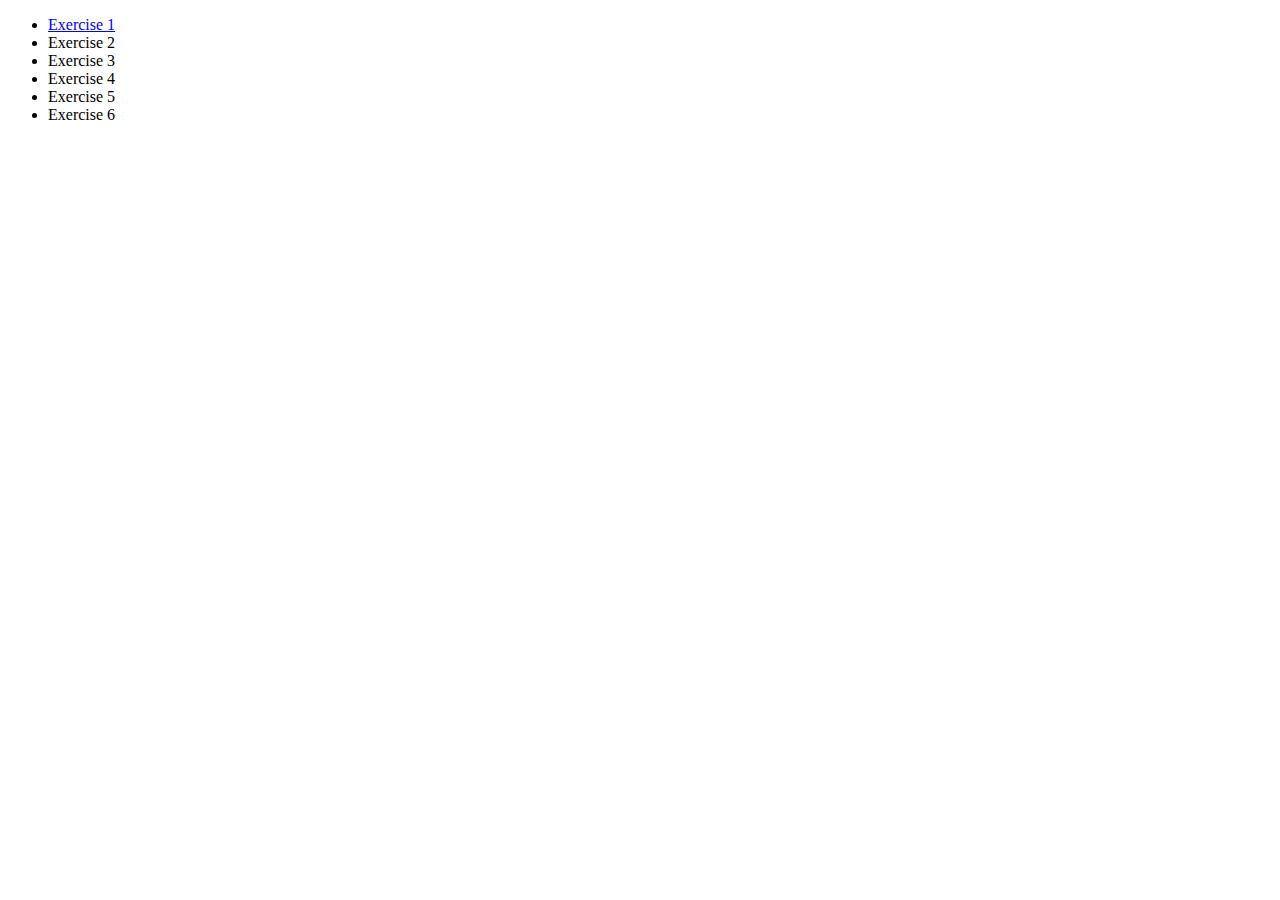
==== index.html @ 9a507058 "Initial commit" ====
<!DOCTYPE html>
<html>
    <head>
        <title> My individual Tasks - Lassi Teronen</title>
    </head>
    <body>

        <ul>
            <li><a href="Exercise1.html">Exercise 1</a></li>
            <li>Exercise 2</li>
            <li>Exercise 3</li>
            <li>Exercise 4</li>
            <li>Exercise 5</li>
            <li>Exercise 6</li>
        </ul>
    </body>

</html>
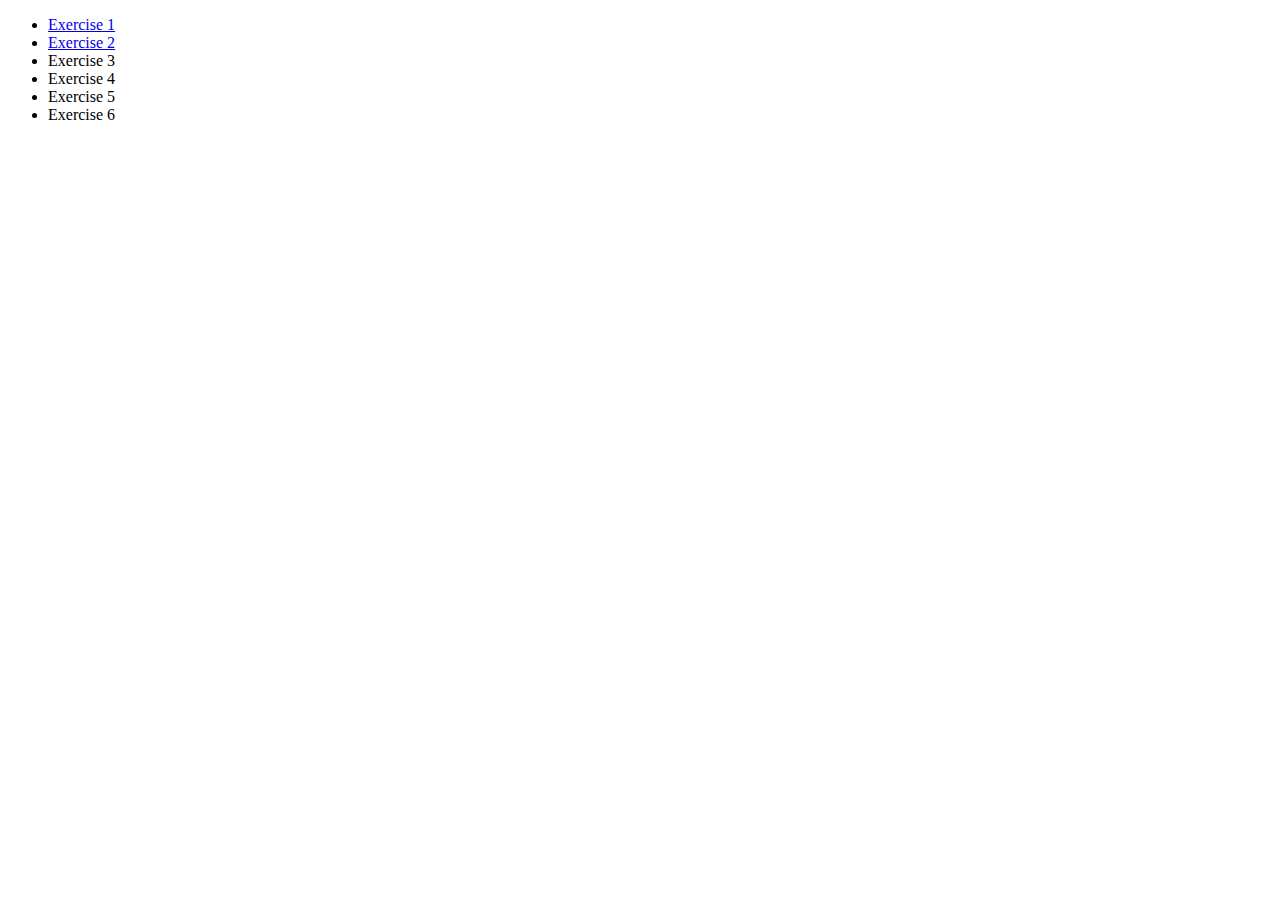
==== commit 91b62108: "Update index.html" ====
--- a/index.html
+++ b/index.html
@@ -1,13 +1,13 @@
 <!DOCTYPE html>
 <html>
     <head>
-        <title> My individual Tasks - Lassi Teronen</title>
+        <title> My individual Tasks - Lassi</title>
     </head>
     <body>
 
         <ul>
             <li><a href="Exercise1.html">Exercise 1</a></li>
-            <li>Exercise 2</li>
+            <li><a href="Exercise2.html">Exercise 2</a></li>
             <li>Exercise 3</li>
             <li>Exercise 4</li>
             <li>Exercise 5</li>
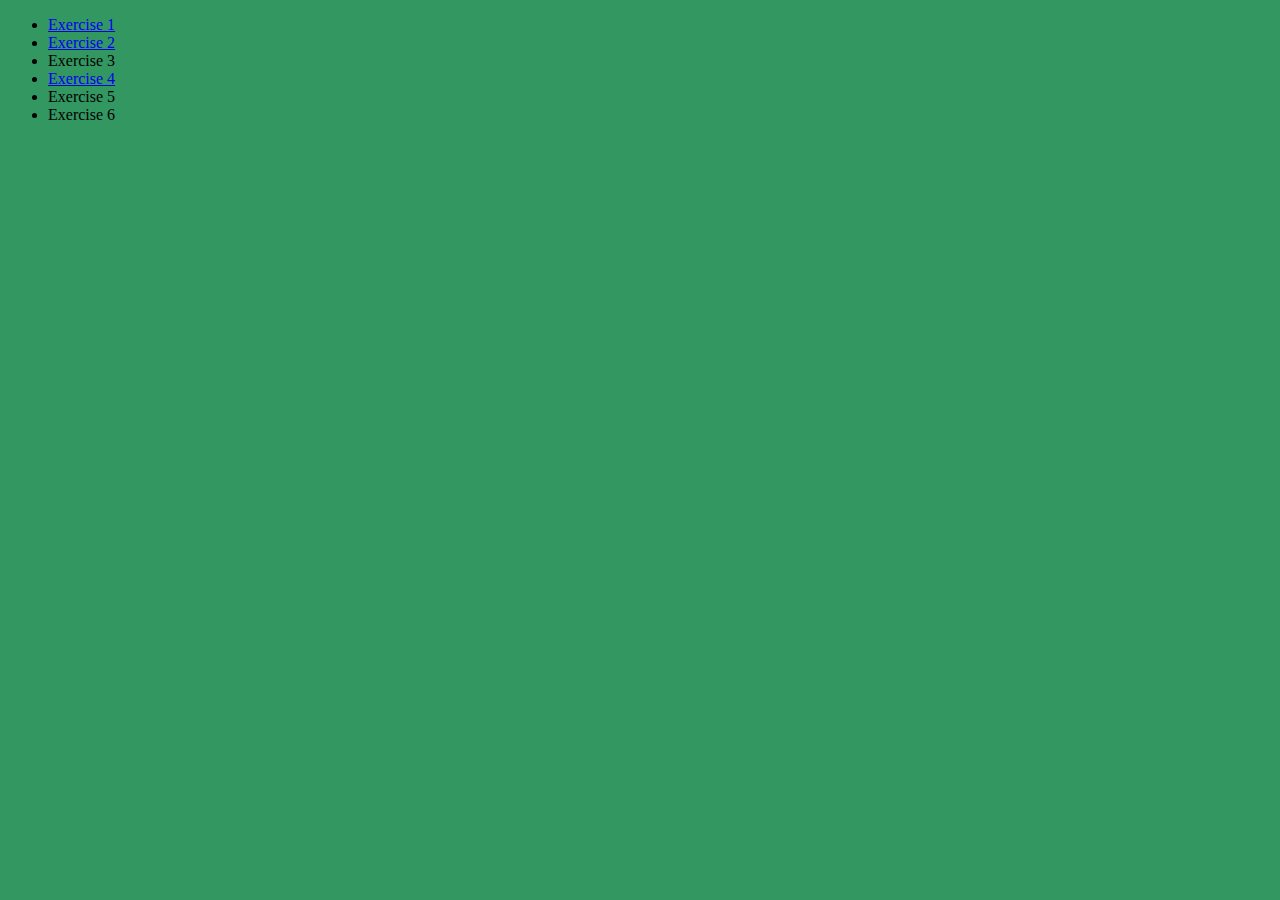
==== commit e780c120: "a" ====
--- a/index.html
+++ b/index.html
@@ -1,6 +1,8 @@
 <!DOCTYPE html>
-<html>
+<html lang="en">
     <head>
+        <link rel="stylesheet" href="styles/style.css">
+        <meta charset="utf-8">
         <title> My individual Tasks - Lassi</title>
     </head>
     <body>
@@ -9,7 +11,7 @@
             <li><a href="Exercise1.html">Exercise 1</a></li>
             <li><a href="Exercise2.html">Exercise 2</a></li>
             <li>Exercise 3</li>
-            <li>Exercise 4</li>
+            <li><a href="Exercise4.html">Exercise 4</a></li>
             <li>Exercise 5</li>
             <li>Exercise 6</li>
         </ul>
--- a/styles/style.css
+++ b/styles/style.css
@@ -0,0 +1,32 @@
+body {
+    background-color: rgb(51, 151, 98);
+}
+  p {
+    font-family: 'Courier New', Courier, monospace;
+    font-size: 20px;
+    margin-top: auto;
+    margin-bottom: auto;
+    margin-left: auto;
+    margin-right: auto;
+  }
+  h1{
+    font-family: 'Franklin Gothic Medium', 'Arial Narrow', Arial, sans-serif;
+    color: blueviolet;
+    margin: auto;
+  }
+  a:hover{
+    color: red;
+  }
+  a:visited{
+    color: red;
+  }
+  img{
+    width: 50px;
+    height: 50px;
+  }
+  footer{
+    background-color: black;
+    color: white;
+    padding: 20px;
+    text-align: center;
+  }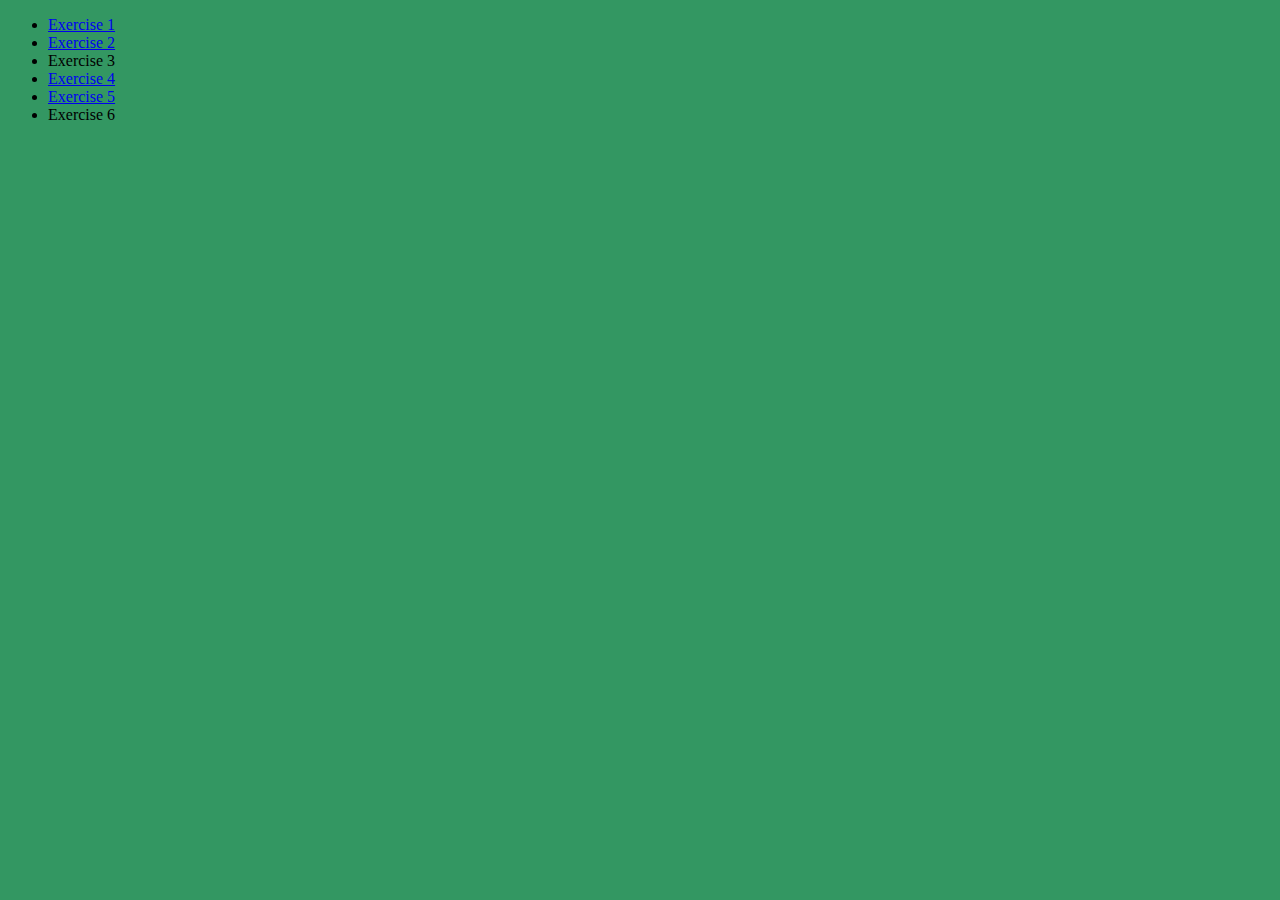
==== commit 03617dc6: "a" ====
--- a/index.html
+++ b/index.html
@@ -8,11 +8,11 @@
     <body>
 
         <ul>
-            <li><a href="Exercise1.html">Exercise 1</a></li>
-            <li><a href="Exercise2.html">Exercise 2</a></li>
+            <li><a href="exercises/Exercise1.html">Exercise 1</a></li>
+            <li><a href="exercises/Exercise2.html">Exercise 2</a></li>
             <li>Exercise 3</li>
-            <li><a href="Exercise4.html">Exercise 4</a></li>
-            <li>Exercise 5</li>
+            <li><a href="exercises/Exercise4.html">Exercise 4</a></li>
+            <li><a href="exercises/Exercise5.html">Exercise 5</a></li>
             <li>Exercise 6</li>
         </ul>
     </body>
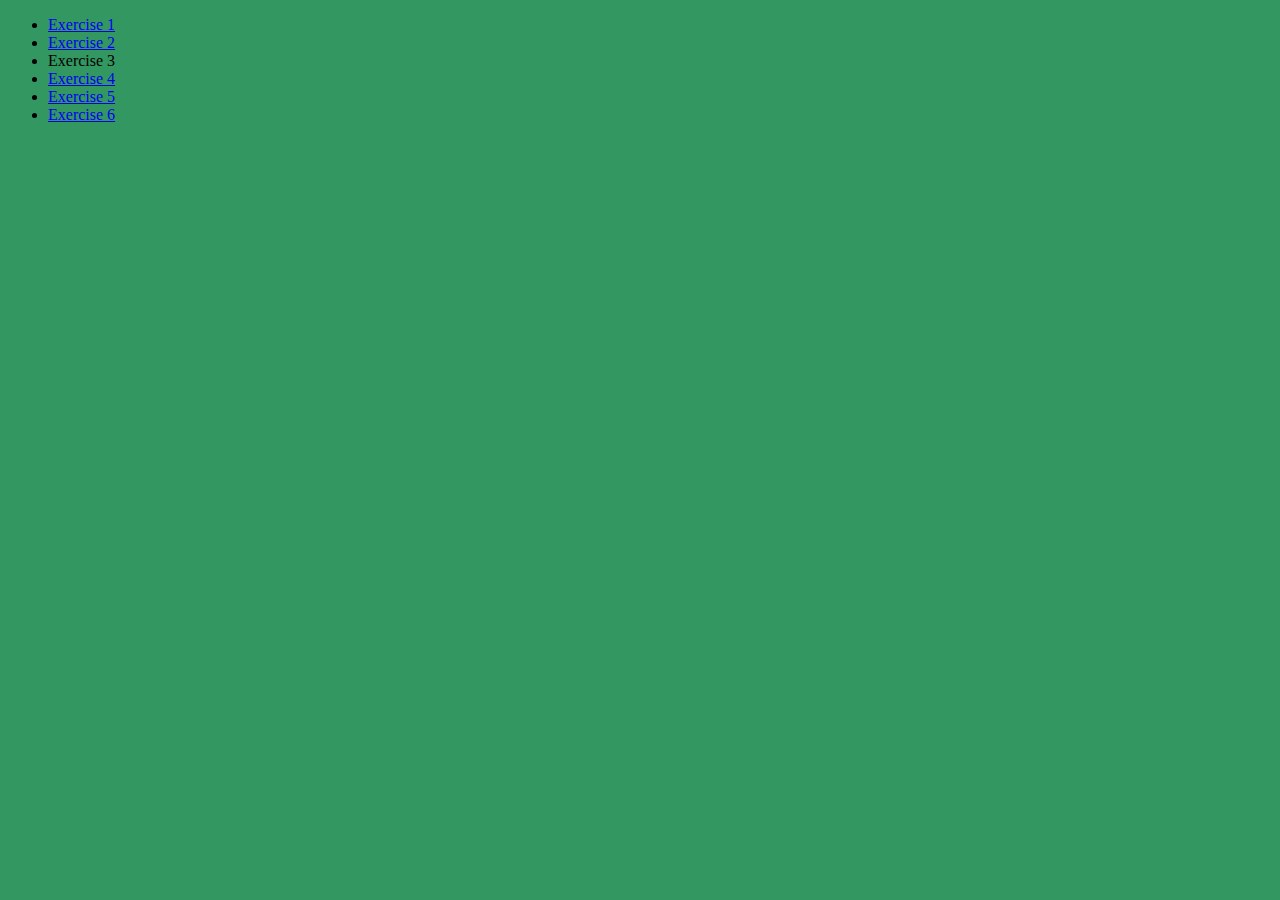
==== commit 3527cbf9: "aa" ====
--- a/index.html
+++ b/index.html
@@ -13,7 +13,7 @@
             <li>Exercise 3</li>
             <li><a href="exercises/Exercise4.html">Exercise 4</a></li>
             <li><a href="exercises/Exercise5.html">Exercise 5</a></li>
-            <li>Exercise 6</li>
+            <li><a href="exercises/Exercise6.html">Exercise 6</a></li>
         </ul>
     </body>
 
